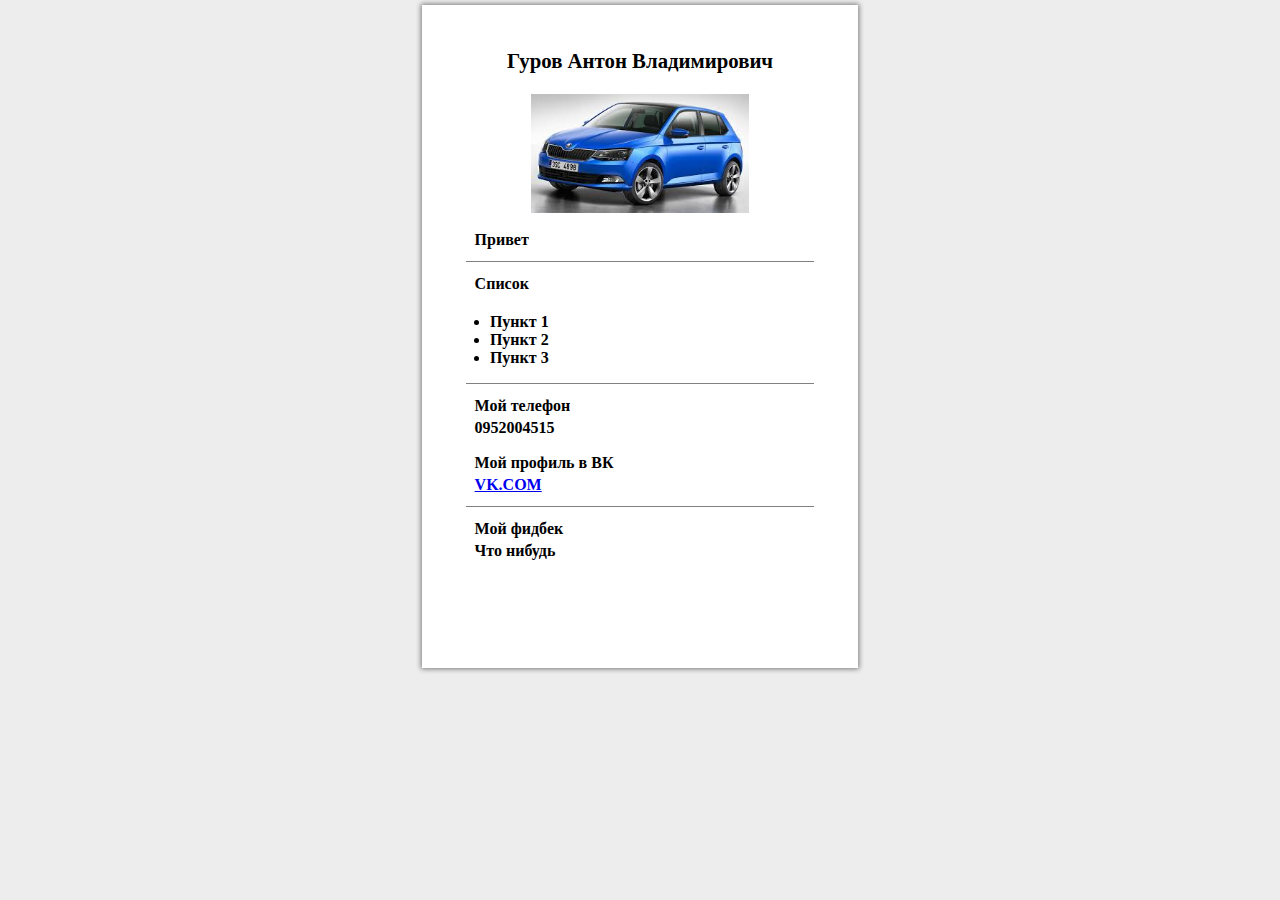
==== HW1/index.html @ efaa0317 "folders" ====
<!DOCTYPE html>
<html lang="ru">
<head>
  <link rel="stylesheet" href="style.css" media="screen" title="no title" charset="utf-8">
  <meta charset="utf-8">
  <title>Gurov</title>
</head>
  <body>
    <div class="main">
      <div class="header"><p>Гуров Антон Владимирович</p></div>
      <div class="foto"><img src="1.jpg"></div>
      <div class="text">
        <p>Привет</p>
      </div>
      <div class="line"></div>
      <div class="text">
        <p>Список</p>
        <ul>
          <li>Пункт 1</li>
          <li>Пункт 2</li>
          <li>Пункт 3</li>
        </ul>
      </div>
      <div class="line"></div>
      <div class="text">
        <p>Мой телефон</p>
        <p>0952004515</p>
      </div>
      <div class="text">
        <p>Мой профиль в ВК</p>
        <p>
            <a href="https://vk.com/id7053832" target="_blank">VK.COM</a>
        </p>
      </div>
      <div class="line"></div>
      <div class="text">
        <p>Мой фидбек</p>
        <p>Что нибудь</p>
      </div>
    </div>

  </body>
</html>
---- HW1/style.css ----
body{
  background-color: #EDEDED;
  margin: 0;
  padding: 0;
}
div{
  background-color: white;
  font-family: times;

}
.main{
  -webkit-box-shadow: 0px 0px 5px 1px rgba(0,0,0,0.49);
  -moz-box-shadow: 0px 0px 5px 1px rgba(0,0,0,0.49);
  box-shadow: 0px 0px 5px 1px rgba(0,0,0,0.49);
  width:34%;
  margin-left:33%;
  margin-top: 5px;
  padding-bottom: 6em;
}
.header{
  text-align: center;
  padding-top: 10%;
  padding-bottom: 4%;
  text-align: center;
  font-weight: bold;
  font-size: 130%;
}
.foto img{
  margin: 0 0 0 25%;
  height: 50%;
  width: 50%;
}
.text{
padding: 0 0 0 12%;
margin-top: 3%;
margin-bottom: 2%;
font-size: 100%;
font-weight: 900;
}
.line{
  background-color: grey;
  height: 1px;
  width: 80%;
  margin: 0 0 0 10%;
}
ul{
  padding: 0 0 0 4%;
}
p{
  margin: 0;
  padding-bottom: 1%;
}
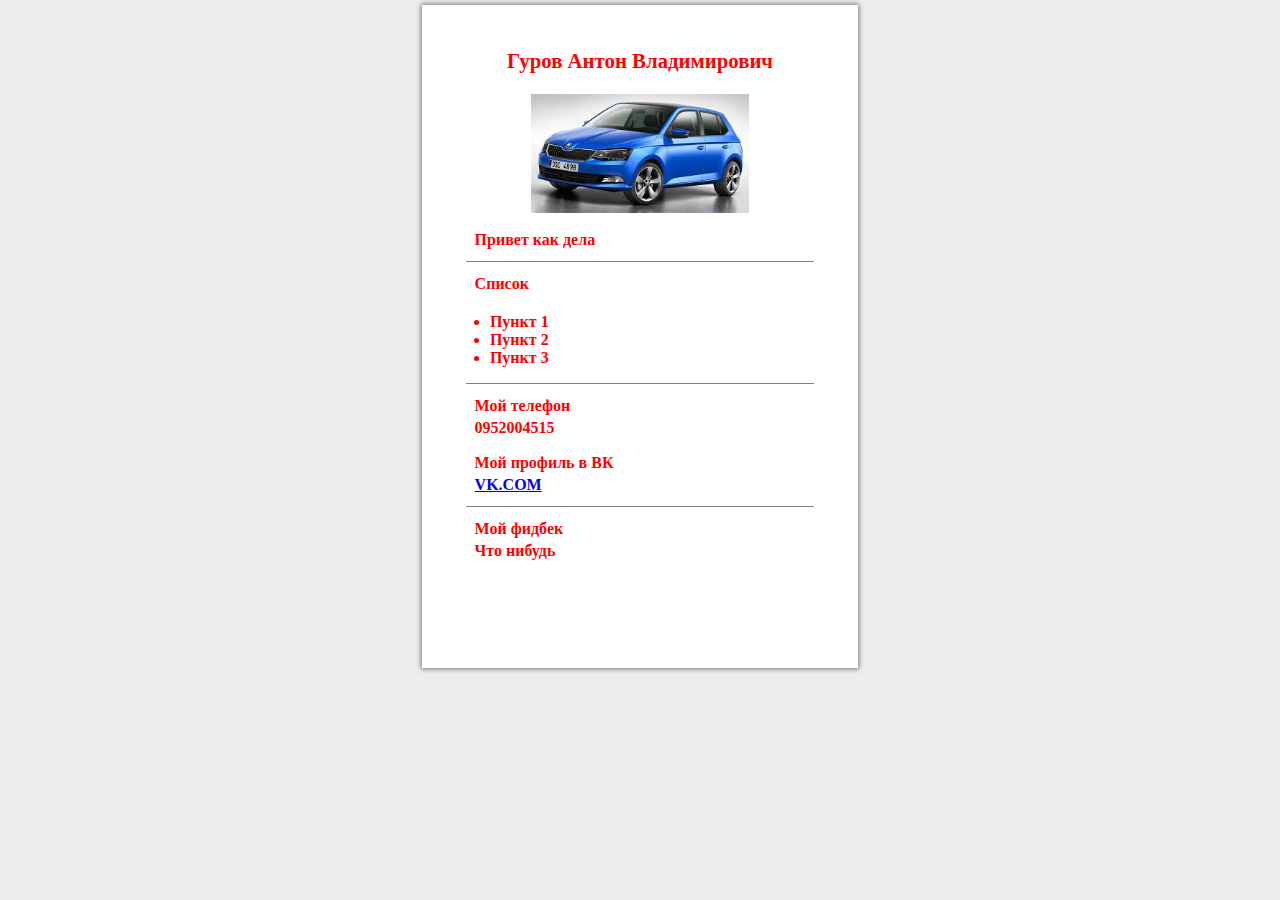
==== commit 70dac591: "second" ====
--- a/HW1/index.html
+++ b/HW1/index.html
@@ -10,7 +10,7 @@
       <div class="header"><p>Гуров Антон Владимирович</p></div>
       <div class="foto"><img src="1.jpg"></div>
       <div class="text">
-        <p>Привет</p>
+        <p>Привет как дела</p>
       </div>
       <div class="line"></div>
       <div class="text">
--- a/HW1/style.css
+++ b/HW1/style.css
@@ -2,6 +2,11 @@
   background-color: #EDEDED;
   margin: 0;
   padding: 0;
+ color: red;
+    
+    
+    
+    
 }
 div{
   background-color: white;
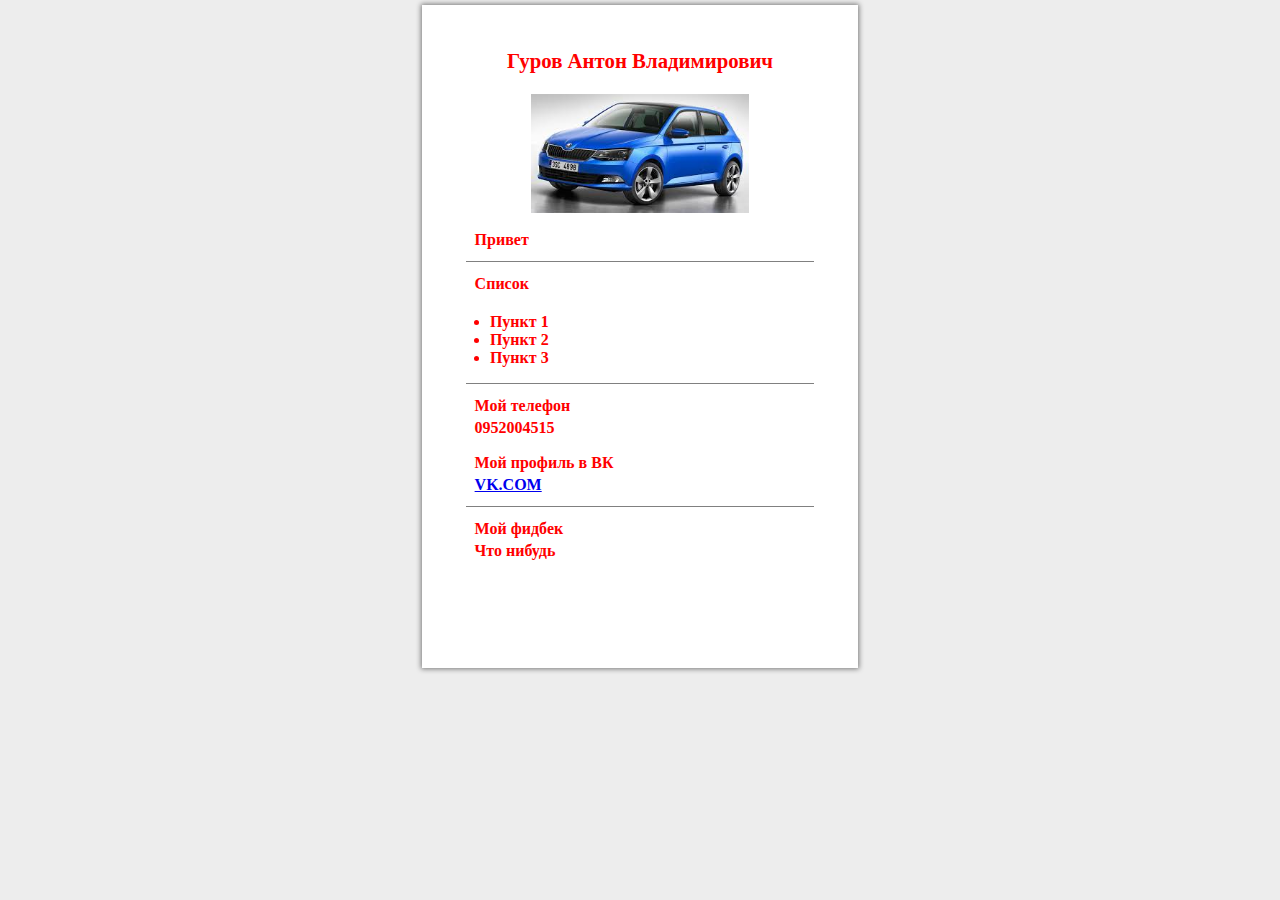
==== commit 59a925fb: "master class" ====
--- a/HW1/index.html
+++ b/HW1/index.html
@@ -10,7 +10,7 @@
       <div class="header"><p>Гуров Антон Владимирович</p></div>
       <div class="foto"><img src="1.jpg"></div>
       <div class="text">
-        <p>Привет как дела</p>
+        <p class="MASTER">Привет</p>
       </div>
       <div class="line"></div>
       <div class="text">
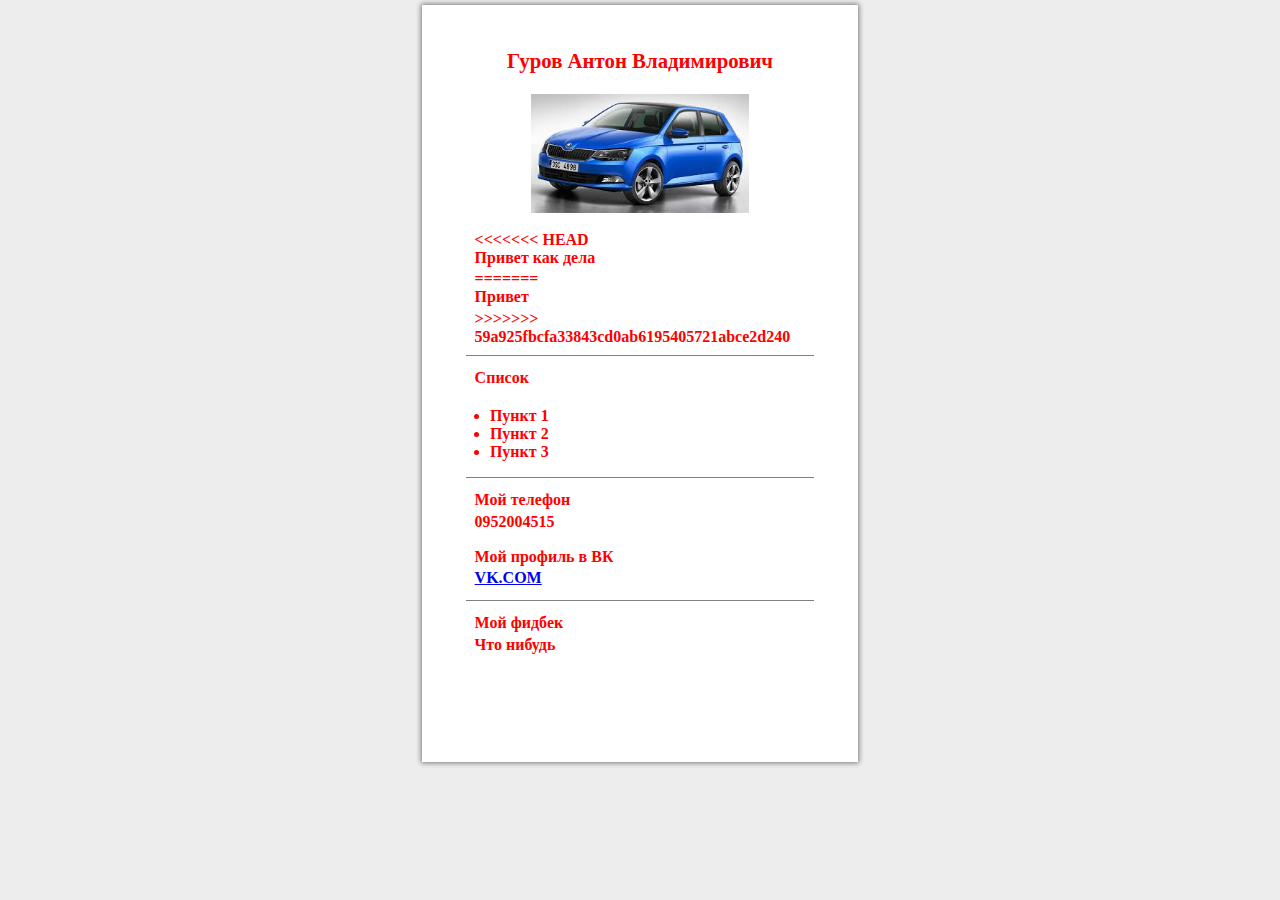
==== commit 8c968acd: "Merge branch 'master' of https://github.com/GurovAnton/First.git into second" ====
--- a/HW1/index.html
+++ b/HW1/index.html
@@ -10,7 +10,11 @@
       <div class="header"><p>Гуров Антон Владимирович</p></div>
       <div class="foto"><img src="1.jpg"></div>
       <div class="text">
+<<<<<<< HEAD
+        <p>Привет как дела</p>
+=======
         <p class="MASTER">Привет</p>
+>>>>>>> 59a925fbcfa33843cd0ab6195405721abce2d240
       </div>
       <div class="line"></div>
       <div class="text">
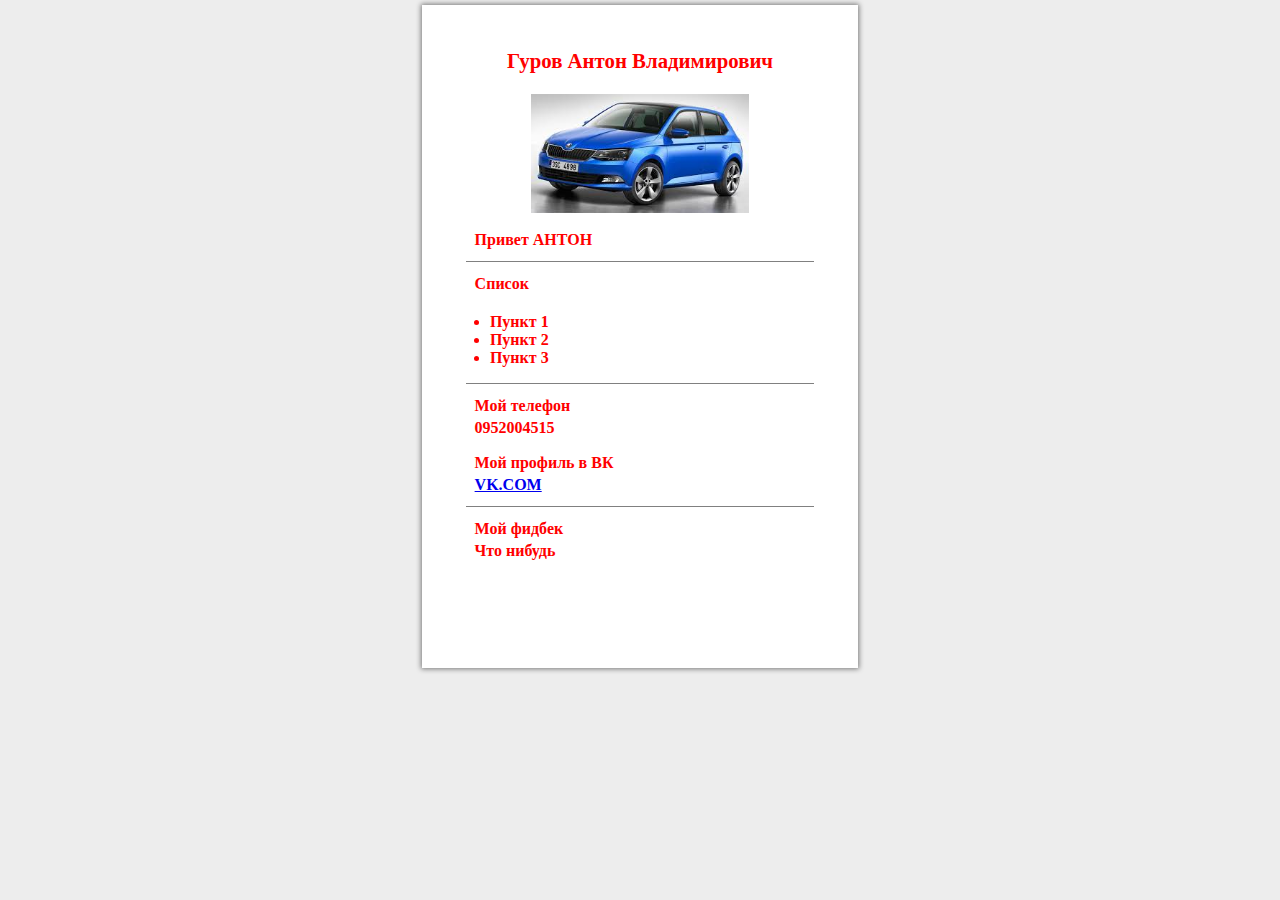
==== commit 7f2197c3: "Антон" ====
--- a/HW1/index.html
+++ b/HW1/index.html
@@ -10,11 +10,7 @@
       <div class="header"><p>Гуров Антон Владимирович</p></div>
       <div class="foto"><img src="1.jpg"></div>
       <div class="text">
-<<<<<<< HEAD
-        <p>Привет как дела</p>
-=======
-        <p class="MASTER">Привет</p>
->>>>>>> 59a925fbcfa33843cd0ab6195405721abce2d240
+        <p class="MASTER">Привет АНТОН</p>
       </div>
       <div class="line"></div>
       <div class="text">
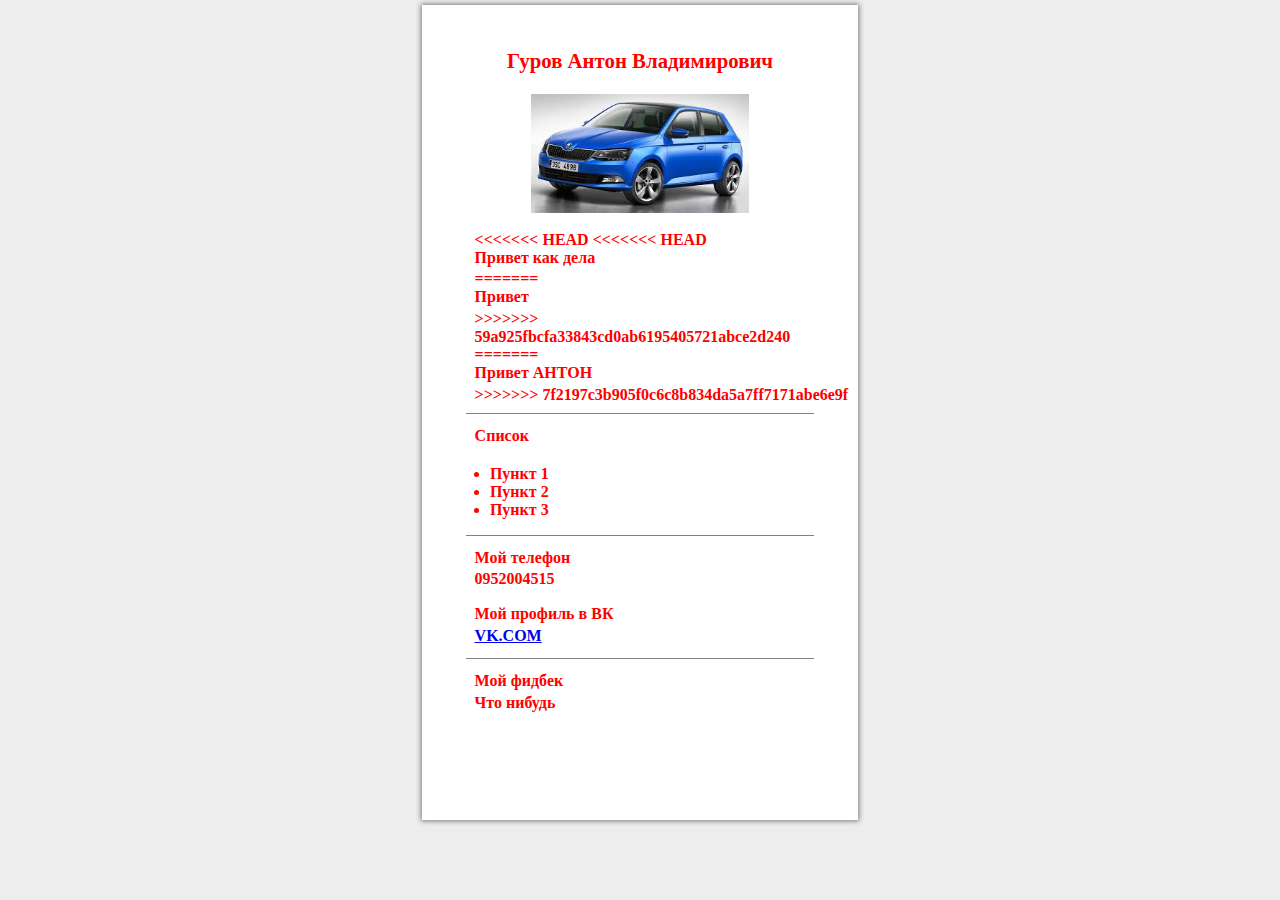
==== commit ba8a0fc8: "Merge branch 'master' into second" ====
--- a/HW1/index.html
+++ b/HW1/index.html
@@ -10,7 +10,15 @@
       <div class="header"><p>Гуров Антон Владимирович</p></div>
       <div class="foto"><img src="1.jpg"></div>
       <div class="text">
+<<<<<<< HEAD
+<<<<<<< HEAD
+        <p>Привет как дела</p>
+=======
+        <p class="MASTER">Привет</p>
+>>>>>>> 59a925fbcfa33843cd0ab6195405721abce2d240
+=======
         <p class="MASTER">Привет АНТОН</p>
+>>>>>>> 7f2197c3b905f0c6c8b834da5a7ff7171abe6e9f
       </div>
       <div class="line"></div>
       <div class="text">
